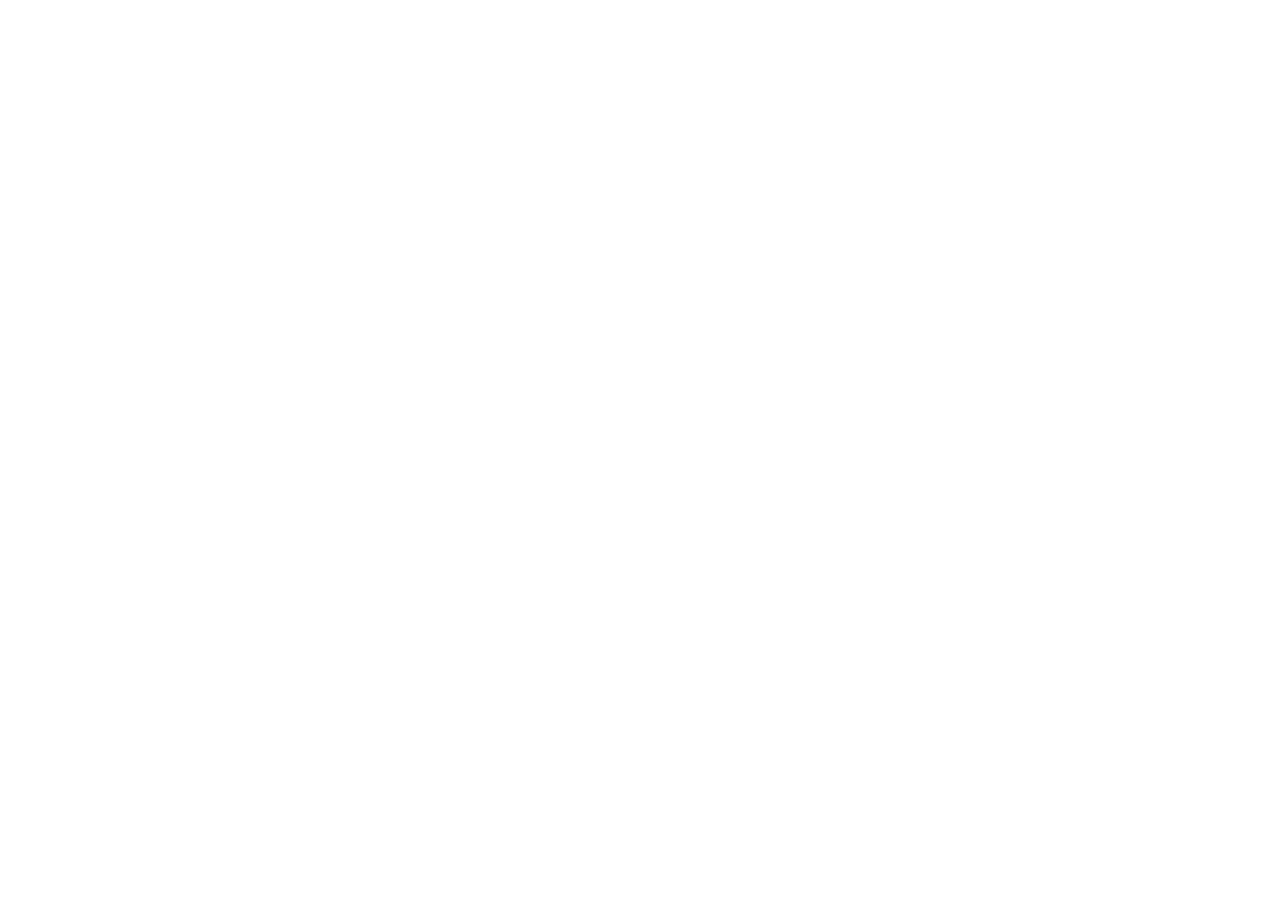
==== projects.html @ 1be95239 "added page to display recent projects" ====
<!DOCTYPE html>
<html lang="en">
  <head>
    <script src="assets/js/head.js" type="text/javascript" defer></script>
    <script src="assets/js/nav-bar.js" type="text/javascript" defer></script>
    <script src="assets/js/footer.js" type="text/javascript" defer></script>
    <head-component></head-component>
    <title>Jamie Douglas | Projects</title>
  </head>

  <body>  
    <!-- Navbar -->
    <navigation-component></navigation-component>


    <!-- Footer section -->
    <footer-component></footer-component>

    <!-- Website scripts -->
    <script src="assets/js/app.js"></script>

    <!-- Ion icons scripts -->
    <script
      type="module"
      src="https://unpkg.com/ionicons@5.5.2/dist/ionicons/ionicons.esm.js"
    ></script>
    <script
      nomodule
      src="https://unpkg.com/ionicons@5.5.2/dist/ionicons/ionicons.js"
    ></script>

  </body>
</html>
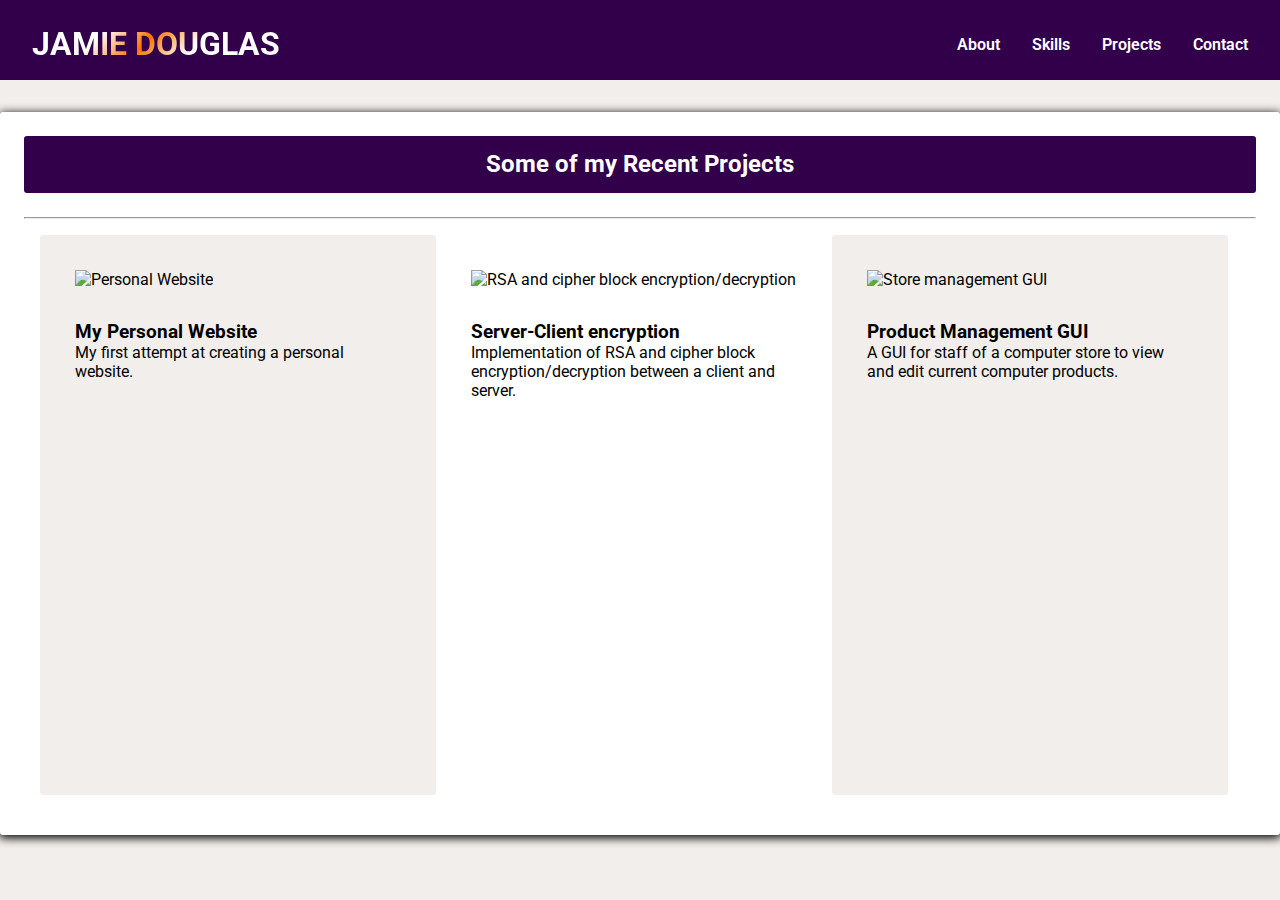
==== commit f315ffad: "projects v1.0 completed" ====
--- a/projects.html
+++ b/projects.html
@@ -12,6 +12,39 @@
     <!-- Navbar -->
     <navigation-component></navigation-component>
 
+    <div class="container">
+      <section class="projects" id="projects">
+        <h2 class="projects-title">Some of my Recent Projects</h2>
+        <hr/>
+        <div class="projects-container">
+
+          <a href="https://github.com/Jamelas/My-Website" target="_blank" class="project-card">                
+            <div class="project-content">             
+              <img src="assets/images/project-website.png" alt="Personal Website"/>
+              <h3 class="project-title">My Personal Website</h3>
+              <p class="project-details">My first attempt at creating a personal website.</p>
+            </div>
+          </a>
+          
+          <a href="https://github.com/Jamelas/Server-Client-Cryptography" target="_blank" class="project-card">
+            <div class="project-content">           
+              <img src="assets/images/project-rsa.png" alt="RSA and cipher block encryption/decryption"/>  
+              <h3 class="project-title">Server-Client encryption</h3>
+              <p class="project-details">Implementation of RSA and cipher block encryption/decryption between a client and server.</p>
+            </div>       
+          </a>
+
+          <a href="https://github.com/Jamelas/Product-Management-GUI" target="_blank" class="project-card">
+            <div class="project-content">          
+              <img src="assets/images/project-computer-management.png" alt="Store management GUI"/>
+              <h3 class="project-title">Product Management GUI</h3>
+              <p class="project-details">A GUI for staff of a computer store to view and edit current computer products.</p>
+            </div>
+          </a>
+
+        </div>
+      </section>
+    </div>
 
     <!-- Footer section -->
     <footer-component></footer-component>
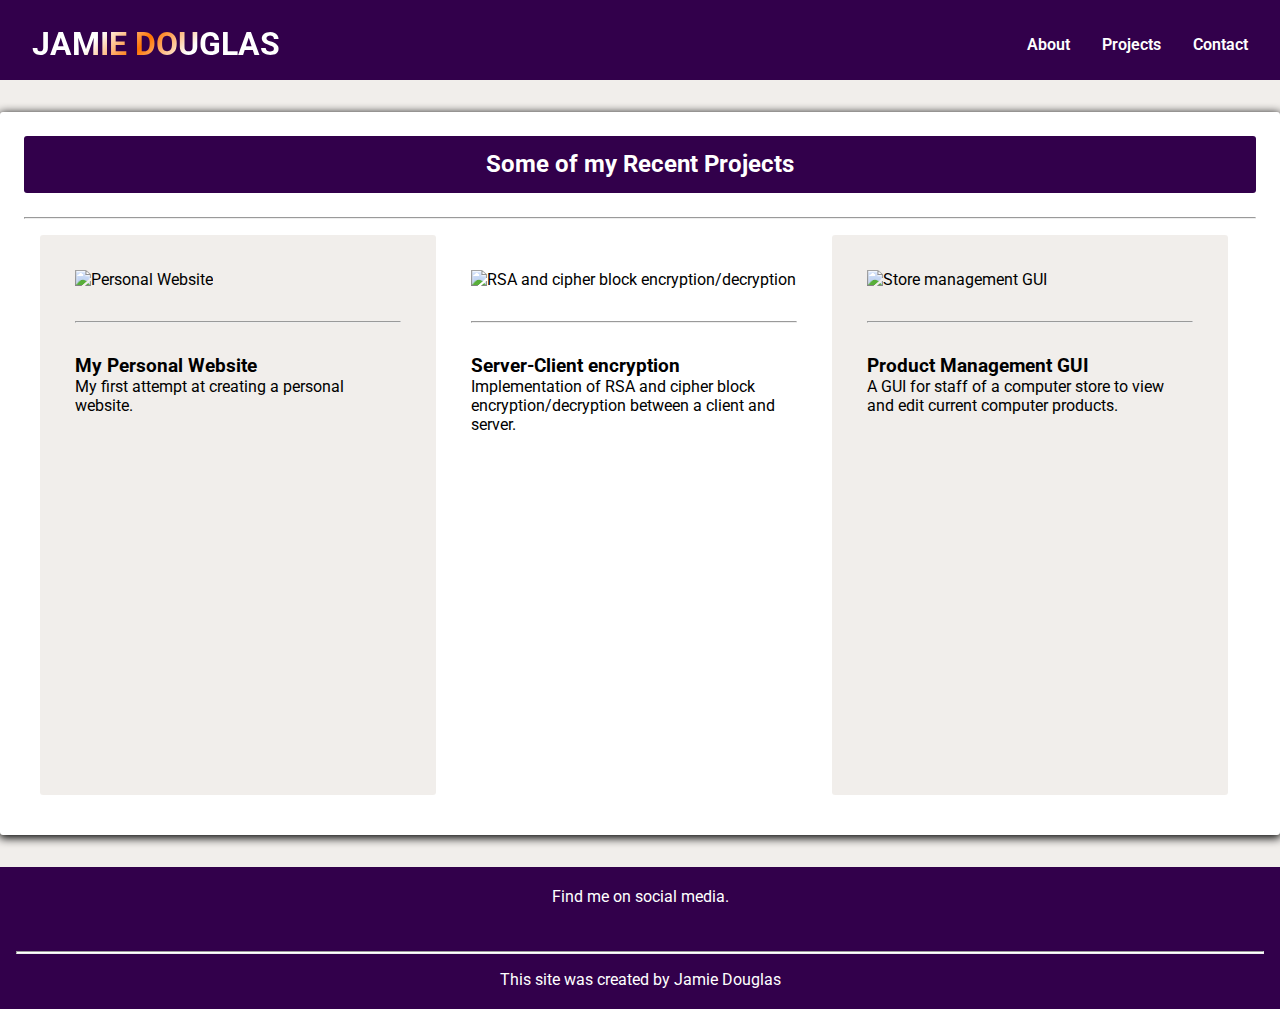
==== commit 19cc95f8: "merged js files into a single file" ====
--- a/projects.html
+++ b/projects.html
@@ -1,9 +1,7 @@
 <!DOCTYPE html>
 <html lang="en">
   <head>
-    <script src="assets/js/head.js" type="text/javascript" defer></script>
-    <script src="assets/js/nav-bar.js" type="text/javascript" defer></script>
-    <script src="assets/js/footer.js" type="text/javascript" defer></script>
+    <script src="assets/js/global.js" type="text/javascript" defer></script>
     <head-component></head-component>
     <title>Jamie Douglas | Projects</title>
   </head>
@@ -21,6 +19,7 @@
           <a href="https://github.com/Jamelas/My-Website" target="_blank" class="project-card">                
             <div class="project-content">             
               <img src="assets/images/project-website.png" alt="Personal Website"/>
+              <hr/>
               <h3 class="project-title">My Personal Website</h3>
               <p class="project-details">My first attempt at creating a personal website.</p>
             </div>
@@ -29,6 +28,7 @@
           <a href="https://github.com/Jamelas/Server-Client-Cryptography" target="_blank" class="project-card">
             <div class="project-content">           
               <img src="assets/images/project-rsa.png" alt="RSA and cipher block encryption/decryption"/>  
+              <hr/>
               <h3 class="project-title">Server-Client encryption</h3>
               <p class="project-details">Implementation of RSA and cipher block encryption/decryption between a client and server.</p>
             </div>       
@@ -37,6 +37,7 @@
           <a href="https://github.com/Jamelas/Product-Management-GUI" target="_blank" class="project-card">
             <div class="project-content">          
               <img src="assets/images/project-computer-management.png" alt="Store management GUI"/>
+              <hr/>
               <h3 class="project-title">Product Management GUI</h3>
               <p class="project-details">A GUI for staff of a computer store to view and edit current computer products.</p>
             </div>
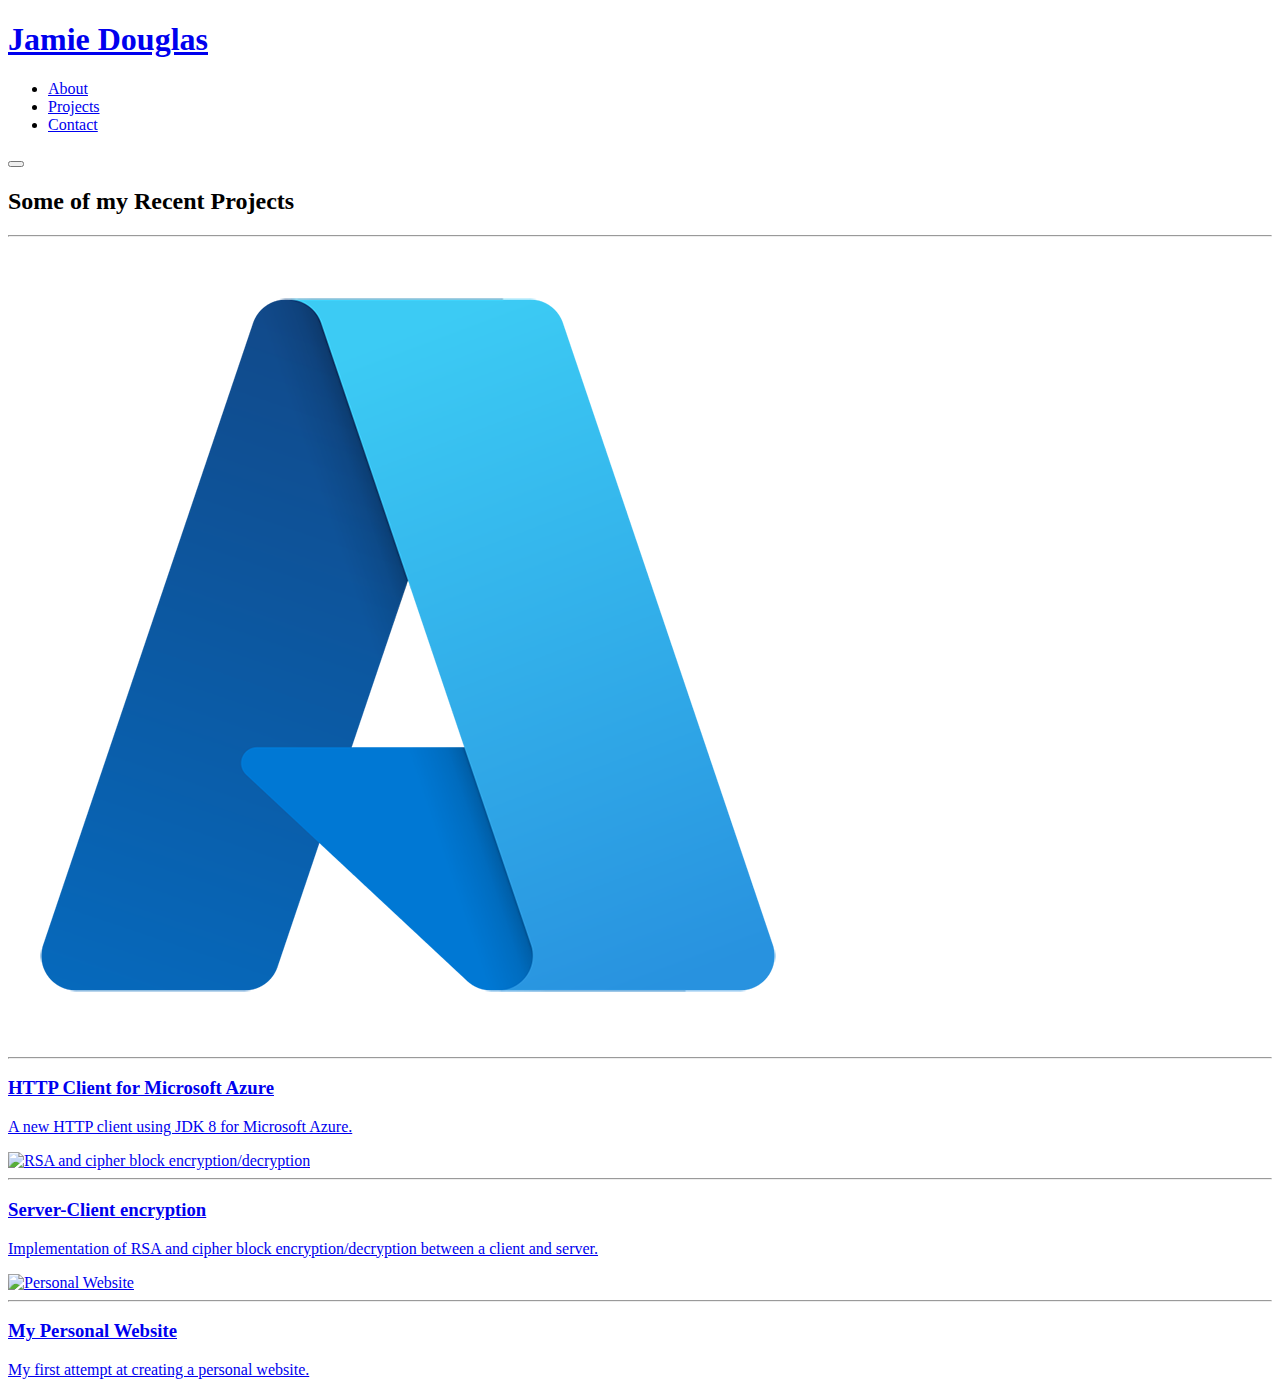
==== commit 6a806711: "Added capstone project" ====
--- a/projects.html
+++ b/projects.html
@@ -1,7 +1,9 @@
 <!DOCTYPE html>
 <html lang="en">
   <head>
-    <script src="assets/js/global.js" type="text/javascript" defer></script>
+    <script src="assets/js/head.js" type="text/javascript" defer></script>
+    <script src="assets/js/nav-bar.js" type="text/javascript" defer></script>
+    <script src="assets/js/footer.js" type="text/javascript" defer></script>
     <head-component></head-component>
     <title>Jamie Douglas | Projects</title>
   </head>
@@ -16,12 +18,12 @@
         <hr/>
         <div class="projects-container">
 
-          <a href="https://github.com/Jamelas/My-Website" target="_blank" class="project-card">                
-            <div class="project-content">             
-              <img src="assets/images/project-website.png" alt="Personal Website"/>
+          <a href="https://github.com/lewisKendall-Jones/azure-sdk-for-java-jdk8-httpurlconnection-client/tree/main/sdk/core/azure-core-http-httpurlconnection" target="_blank" class="project-card">
+            <div class="project-content">          
+              <img src="assets/images/Microsoft_Azure.png" alt="Microsoft Azure"/>
               <hr/>
-              <h3 class="project-title">My Personal Website</h3>
-              <p class="project-details">My first attempt at creating a personal website.</p>
+              <h3 class="project-title">HTTP Client for Microsoft Azure</h3>
+              <p class="project-details">A new HTTP client using JDK 8 for Microsoft Azure.</p>
             </div>
           </a>
           
@@ -34,15 +36,15 @@
             </div>       
           </a>
 
-          <a href="https://github.com/Jamelas/Product-Management-GUI" target="_blank" class="project-card">
-            <div class="project-content">          
-              <img src="assets/images/project-computer-management.png" alt="Store management GUI"/>
+          <a href="https://github.com/Jamelas/My-Website" target="_blank" class="project-card">                
+            <div class="project-content">             
+              <img src="assets/images/project-website.png" alt="Personal Website"/>
               <hr/>
-              <h3 class="project-title">Product Management GUI</h3>
-              <p class="project-details">A GUI for staff of a computer store to view and edit current computer products.</p>
+              <h3 class="project-title">My Personal Website</h3>
+              <p class="project-details">My first attempt at creating a personal website.</p>
             </div>
           </a>
-
+          
         </div>
       </section>
     </div>
